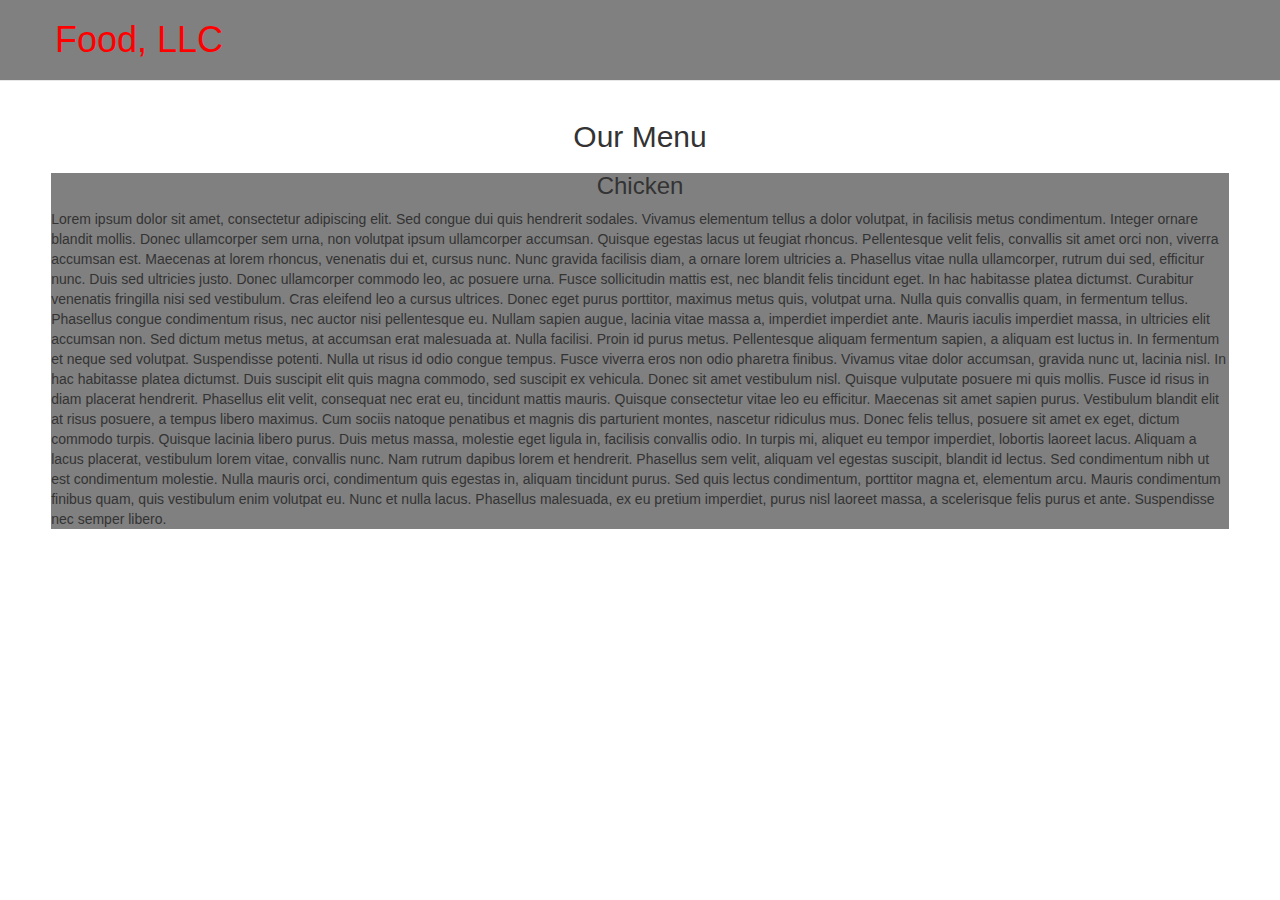
==== Mod3_solution/index.html @ bcefe3e1 "Mod3" ====
<!doctype html>
<html lang="en">
  <head>
    <meta charset="utf-8">
    <meta http-equiv="X-UA-Compatible" content="IE=edge">
    <meta name="viewport" content="width=device-width, initial-scale=1">
    <title>Food, LLC</title>
    <link rel="stylesheet" href="css/bootstrap.min.css">
    <link rel="stylesheet" href="css/styles.css">
    <link href='https://fonts.googleapis.com/css?family=Oxygen:400,300,700' rel='stylesheet' type='text/css'>
  </head>
<body>
  <header>
    <nav id="header-nav" class="navbar navbar-default navbar-fixed-top">
      <div class="container">
        <div class="navbar-header">
          <div class="navbar-brand">
            <a href="index.html"><h1>Food, LLC</h1>
            </a>
          </div>
          <button type="button" class="navbar-toggle collapsed" data-toggle="collapse" data-target="#collapsable-nav" aria-expanded="false">
            <span class="sr-only">Toggle navigation</span>
            <span class="icon-bar"></span>
            <span class="icon-bar"></span>
            <span class="icon-bar"></span>
          </button>
        </div>
        <div id="collapsable-nav" class="collapse navbar-collapse">
           <ul id="nav-list" class="nav navbar-nav navbar-right visible-xs">
            <li>
              <a href="menu-categories.html">
                <span class="visible-xs"> Chicken</span>
              </a>  
            </li>
            <li>
              <a href="#">
                <span class="visible-xs"> Beef</span>
              </a>
            </li>
            <li>
              <a href="#">
                <span class="visible-xs"> Sushi</span>
              </a>
            </li>
          </ul><!-- #nav-list -->
        </div><!-- .collapse .navbar-collapse -->
      </div><!-- .container -->
    </nav><!-- #header-nav -->
  </header>

  <!-- End of Header -->
  <div id="body">
    <h2 class="text-center">Our Menu</h2>
      <div id="backround">
        <h3 class="text-center">Chicken</h3>
        <p>
          Lorem ipsum dolor sit amet, consectetur adipiscing elit. Sed congue dui quis hendrerit sodales. Vivamus elementum tellus a dolor volutpat, in facilisis metus condimentum. Integer ornare blandit mollis. Donec ullamcorper sem urna, non volutpat ipsum ullamcorper accumsan. Quisque egestas lacus ut feugiat rhoncus. Pellentesque velit felis, convallis sit amet orci non, viverra accumsan est. Maecenas at lorem rhoncus, venenatis dui et, cursus nunc.

          Nunc gravida facilisis diam, a ornare lorem ultricies a. Phasellus vitae nulla ullamcorper, rutrum dui sed, efficitur nunc. Duis sed ultricies justo. Donec ullamcorper commodo leo, ac posuere urna. Fusce sollicitudin mattis est, nec blandit felis tincidunt eget. In hac habitasse platea dictumst. Curabitur venenatis fringilla nisi sed vestibulum. Cras eleifend leo a cursus ultrices. Donec eget purus porttitor, maximus metus quis, volutpat urna. Nulla quis convallis quam, in fermentum tellus. Phasellus congue condimentum risus, nec auctor nisi pellentesque eu. Nullam sapien augue, lacinia vitae massa a, imperdiet imperdiet ante. Mauris iaculis imperdiet massa, in ultricies elit accumsan non. Sed dictum metus metus, at accumsan erat malesuada at. Nulla facilisi. Proin id purus metus.

          Pellentesque aliquam fermentum sapien, a aliquam est luctus in. In fermentum et neque sed volutpat. Suspendisse potenti. Nulla ut risus id odio congue tempus. Fusce viverra eros non odio pharetra finibus. Vivamus vitae dolor accumsan, gravida nunc ut, lacinia nisl. In hac habitasse platea dictumst. Duis suscipit elit quis magna commodo, sed suscipit ex vehicula.

          Donec sit amet vestibulum nisl. Quisque vulputate posuere mi quis mollis. Fusce id risus in diam placerat hendrerit. Phasellus elit velit, consequat nec erat eu, tincidunt mattis mauris. Quisque consectetur vitae leo eu efficitur. Maecenas sit amet sapien purus. Vestibulum blandit elit at risus posuere, a tempus libero maximus. Cum sociis natoque penatibus et magnis dis parturient montes, nascetur ridiculus mus. Donec felis tellus, posuere sit amet ex eget, dictum commodo turpis. Quisque lacinia libero purus. Duis metus massa, molestie eget ligula in, facilisis convallis odio.

          In turpis mi, aliquet eu tempor imperdiet, lobortis laoreet lacus. Aliquam a lacus placerat, vestibulum lorem vitae, convallis nunc. Nam rutrum dapibus lorem et hendrerit. Phasellus sem velit, aliquam vel egestas suscipit, blandit id lectus. Sed condimentum nibh ut est condimentum molestie. Nulla mauris orci, condimentum quis egestas in, aliquam tincidunt purus. Sed quis lectus condimentum, porttitor magna et, elementum arcu. Mauris condimentum finibus quam, quis vestibulum enim volutpat eu. Nunc et nulla lacus. Phasellus malesuada, ex eu pretium imperdiet, purus nisl laoreet massa, a scelerisque felis purus et ante. Suspendisse nec semper libero.
        </p>
      </div>
  </div> 
  <!-- jQuery (Bootstrap JS plugins depend on it) -->
  <script src="js/jquery-2.1.4.min.js"></script>
  <script src="js/bootstrap.min.js"></script>
  <script src="js/script.js"></script>
</body>
</html>
---- Mod3_solution/css/styles.css ----
.navbar-brand{
  padding: 0px;
  height: 80px;
}
#body {
  margin-top: 120px;
  margin-left: 4%;
  margin-right: 4%;
  margin-bottom: 4%;
}
#backround {
  background-color: grey;
}
.navbar-brand h1 {
  color: red;
}
#header-nav {
  background-color: grey;
}



/********** Large devices only  Desktop and above**********/

@media (min-width: 1200px) {
}

/********** Medium devices only Desktop**********/

@media (min-width: 992px) and (max-width: 1199px) {
  /* Header */
  /* End Header */
}


/********** Small devices only Tablet**********/

@media (min-width: 768px) and (max-width: 991px) {

}


/********** Extra small devices only Mobile**********/

@media (max-width: 767px) {
  /* Header */
  .navbar-brand {
    padding-top: 10px;
    height: 80px;
  }
  .navbar-brand h1 {
    /* Restaurant name */
    padding: 0px;
    font-size: 6vw;
    /* 1vw = 1% of viewport width */
  }
  .navbar-brand a:hover,
  .navbar-brand a:focus {
    text-decoration: none;
  }
  #nav-list {
    margin-top: 10px;
  }
  #nav-list a {
    color: black;
    text-align: center;
  }
  #nav-list a:hover {
    background: red;
  }
  #nav-list a span {
    font-size: 1.8em;
  }
  #nav-list a {
    background-color: white;
  }
  #collapsable-nav a {
    /* Collapsed nav menu text */
    font-size: 1.2em;
  }
  #collapsable-nav a span {
    /* Collapsed nav menu glyph */
    font-size: 1em;
    margin-right: 5px;
  }
  .navbar-header button.navbar-toggle,
  .navbar-header .icon-bar {
    border: 1px solid red;
  }
  .navbar-header button.navbar-toggle {
    clear: both;
    margin-top: -30px;
  }
  #xs-deliver {
    margin-top: 5px;
    font-size: .7em;
    letter-spacing: .1em;
    text-transform: uppercase;
  }
  #body {
  margin-top: 120px;
  /* End Header */
}
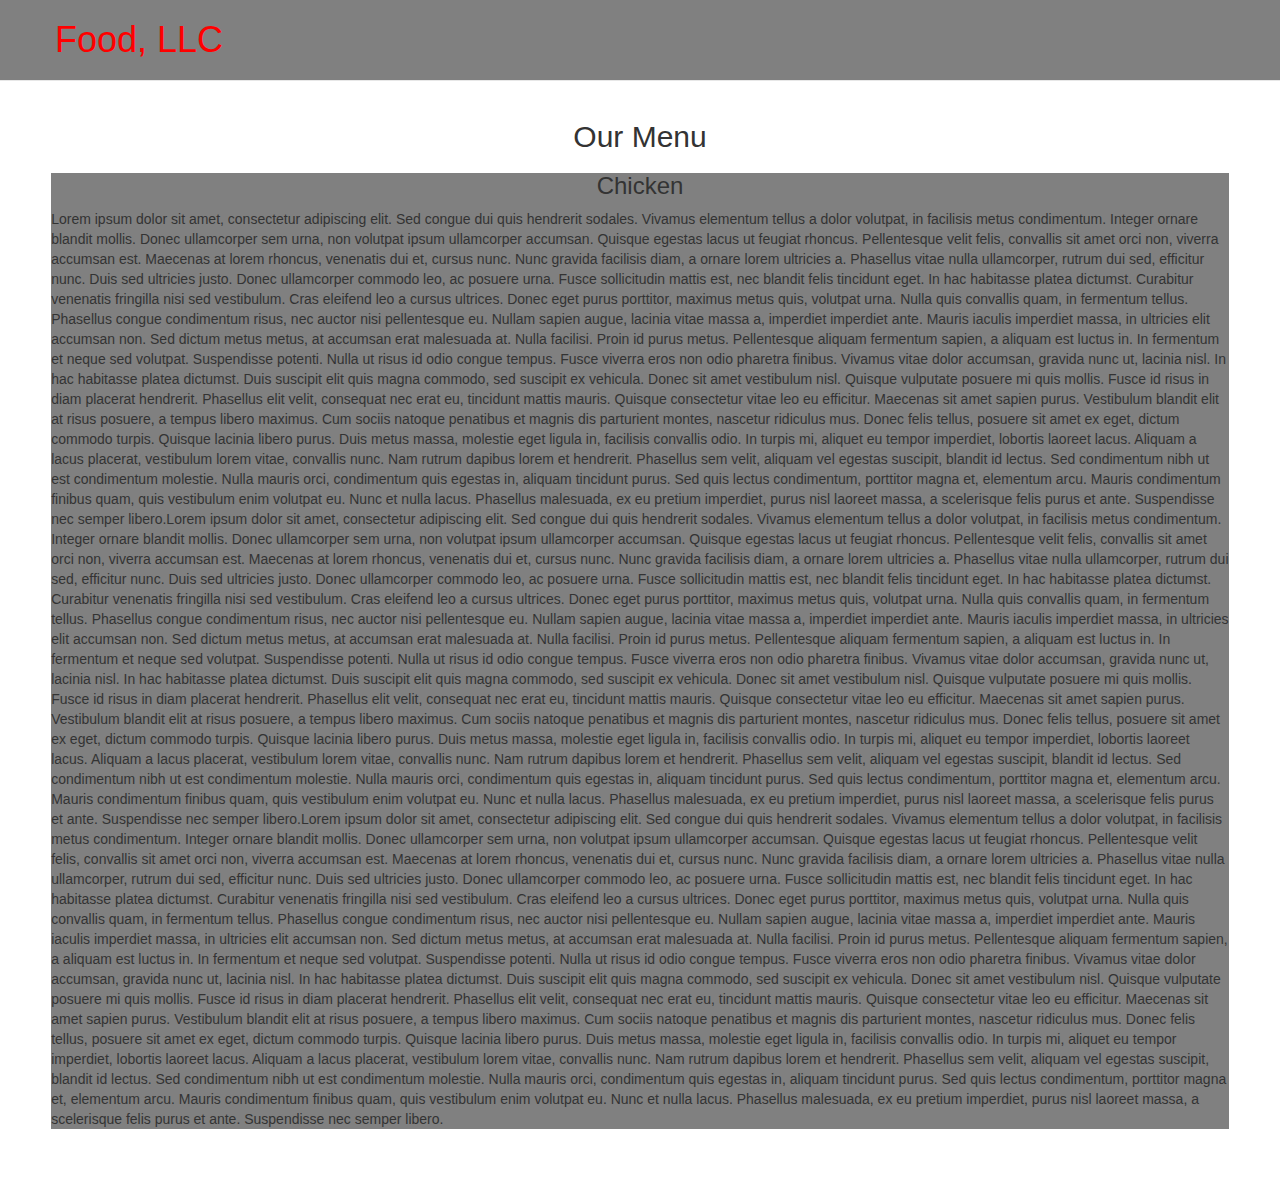
==== commit d8d9cf93: "DummyAdded" ====
--- a/Mod3_solution/index.html
+++ b/Mod3_solution/index.html
@@ -62,6 +62,22 @@
 
           Donec sit amet vestibulum nisl. Quisque vulputate posuere mi quis mollis. Fusce id risus in diam placerat hendrerit. Phasellus elit velit, consequat nec erat eu, tincidunt mattis mauris. Quisque consectetur vitae leo eu efficitur. Maecenas sit amet sapien purus. Vestibulum blandit elit at risus posuere, a tempus libero maximus. Cum sociis natoque penatibus et magnis dis parturient montes, nascetur ridiculus mus. Donec felis tellus, posuere sit amet ex eget, dictum commodo turpis. Quisque lacinia libero purus. Duis metus massa, molestie eget ligula in, facilisis convallis odio.
 
+          In turpis mi, aliquet eu tempor imperdiet, lobortis laoreet lacus. Aliquam a lacus placerat, vestibulum lorem vitae, convallis nunc. Nam rutrum dapibus lorem et hendrerit. Phasellus sem velit, aliquam vel egestas suscipit, blandit id lectus. Sed condimentum nibh ut est condimentum molestie. Nulla mauris orci, condimentum quis egestas in, aliquam tincidunt purus. Sed quis lectus condimentum, porttitor magna et, elementum arcu. Mauris condimentum finibus quam, quis vestibulum enim volutpat eu. Nunc et nulla lacus. Phasellus malesuada, ex eu pretium imperdiet, purus nisl laoreet massa, a scelerisque felis purus et ante. Suspendisse nec semper libero.Lorem ipsum dolor sit amet, consectetur adipiscing elit. Sed congue dui quis hendrerit sodales. Vivamus elementum tellus a dolor volutpat, in facilisis metus condimentum. Integer ornare blandit mollis. Donec ullamcorper sem urna, non volutpat ipsum ullamcorper accumsan. Quisque egestas lacus ut feugiat rhoncus. Pellentesque velit felis, convallis sit amet orci non, viverra accumsan est. Maecenas at lorem rhoncus, venenatis dui et, cursus nunc.
+
+          Nunc gravida facilisis diam, a ornare lorem ultricies a. Phasellus vitae nulla ullamcorper, rutrum dui sed, efficitur nunc. Duis sed ultricies justo. Donec ullamcorper commodo leo, ac posuere urna. Fusce sollicitudin mattis est, nec blandit felis tincidunt eget. In hac habitasse platea dictumst. Curabitur venenatis fringilla nisi sed vestibulum. Cras eleifend leo a cursus ultrices. Donec eget purus porttitor, maximus metus quis, volutpat urna. Nulla quis convallis quam, in fermentum tellus. Phasellus congue condimentum risus, nec auctor nisi pellentesque eu. Nullam sapien augue, lacinia vitae massa a, imperdiet imperdiet ante. Mauris iaculis imperdiet massa, in ultricies elit accumsan non. Sed dictum metus metus, at accumsan erat malesuada at. Nulla facilisi. Proin id purus metus.
+
+          Pellentesque aliquam fermentum sapien, a aliquam est luctus in. In fermentum et neque sed volutpat. Suspendisse potenti. Nulla ut risus id odio congue tempus. Fusce viverra eros non odio pharetra finibus. Vivamus vitae dolor accumsan, gravida nunc ut, lacinia nisl. In hac habitasse platea dictumst. Duis suscipit elit quis magna commodo, sed suscipit ex vehicula.
+
+          Donec sit amet vestibulum nisl. Quisque vulputate posuere mi quis mollis. Fusce id risus in diam placerat hendrerit. Phasellus elit velit, consequat nec erat eu, tincidunt mattis mauris. Quisque consectetur vitae leo eu efficitur. Maecenas sit amet sapien purus. Vestibulum blandit elit at risus posuere, a tempus libero maximus. Cum sociis natoque penatibus et magnis dis parturient montes, nascetur ridiculus mus. Donec felis tellus, posuere sit amet ex eget, dictum commodo turpis. Quisque lacinia libero purus. Duis metus massa, molestie eget ligula in, facilisis convallis odio.
+
+          In turpis mi, aliquet eu tempor imperdiet, lobortis laoreet lacus. Aliquam a lacus placerat, vestibulum lorem vitae, convallis nunc. Nam rutrum dapibus lorem et hendrerit. Phasellus sem velit, aliquam vel egestas suscipit, blandit id lectus. Sed condimentum nibh ut est condimentum molestie. Nulla mauris orci, condimentum quis egestas in, aliquam tincidunt purus. Sed quis lectus condimentum, porttitor magna et, elementum arcu. Mauris condimentum finibus quam, quis vestibulum enim volutpat eu. Nunc et nulla lacus. Phasellus malesuada, ex eu pretium imperdiet, purus nisl laoreet massa, a scelerisque felis purus et ante. Suspendisse nec semper libero.Lorem ipsum dolor sit amet, consectetur adipiscing elit. Sed congue dui quis hendrerit sodales. Vivamus elementum tellus a dolor volutpat, in facilisis metus condimentum. Integer ornare blandit mollis. Donec ullamcorper sem urna, non volutpat ipsum ullamcorper accumsan. Quisque egestas lacus ut feugiat rhoncus. Pellentesque velit felis, convallis sit amet orci non, viverra accumsan est. Maecenas at lorem rhoncus, venenatis dui et, cursus nunc.
+
+          Nunc gravida facilisis diam, a ornare lorem ultricies a. Phasellus vitae nulla ullamcorper, rutrum dui sed, efficitur nunc. Duis sed ultricies justo. Donec ullamcorper commodo leo, ac posuere urna. Fusce sollicitudin mattis est, nec blandit felis tincidunt eget. In hac habitasse platea dictumst. Curabitur venenatis fringilla nisi sed vestibulum. Cras eleifend leo a cursus ultrices. Donec eget purus porttitor, maximus metus quis, volutpat urna. Nulla quis convallis quam, in fermentum tellus. Phasellus congue condimentum risus, nec auctor nisi pellentesque eu. Nullam sapien augue, lacinia vitae massa a, imperdiet imperdiet ante. Mauris iaculis imperdiet massa, in ultricies elit accumsan non. Sed dictum metus metus, at accumsan erat malesuada at. Nulla facilisi. Proin id purus metus.
+
+          Pellentesque aliquam fermentum sapien, a aliquam est luctus in. In fermentum et neque sed volutpat. Suspendisse potenti. Nulla ut risus id odio congue tempus. Fusce viverra eros non odio pharetra finibus. Vivamus vitae dolor accumsan, gravida nunc ut, lacinia nisl. In hac habitasse platea dictumst. Duis suscipit elit quis magna commodo, sed suscipit ex vehicula.
+
+          Donec sit amet vestibulum nisl. Quisque vulputate posuere mi quis mollis. Fusce id risus in diam placerat hendrerit. Phasellus elit velit, consequat nec erat eu, tincidunt mattis mauris. Quisque consectetur vitae leo eu efficitur. Maecenas sit amet sapien purus. Vestibulum blandit elit at risus posuere, a tempus libero maximus. Cum sociis natoque penatibus et magnis dis parturient montes, nascetur ridiculus mus. Donec felis tellus, posuere sit amet ex eget, dictum commodo turpis. Quisque lacinia libero purus. Duis metus massa, molestie eget ligula in, facilisis convallis odio.
+
           In turpis mi, aliquet eu tempor imperdiet, lobortis laoreet lacus. Aliquam a lacus placerat, vestibulum lorem vitae, convallis nunc. Nam rutrum dapibus lorem et hendrerit. Phasellus sem velit, aliquam vel egestas suscipit, blandit id lectus. Sed condimentum nibh ut est condimentum molestie. Nulla mauris orci, condimentum quis egestas in, aliquam tincidunt purus. Sed quis lectus condimentum, porttitor magna et, elementum arcu. Mauris condimentum finibus quam, quis vestibulum enim volutpat eu. Nunc et nulla lacus. Phasellus malesuada, ex eu pretium imperdiet, purus nisl laoreet massa, a scelerisque felis purus et ante. Suspendisse nec semper libero.
         </p>
       </div>
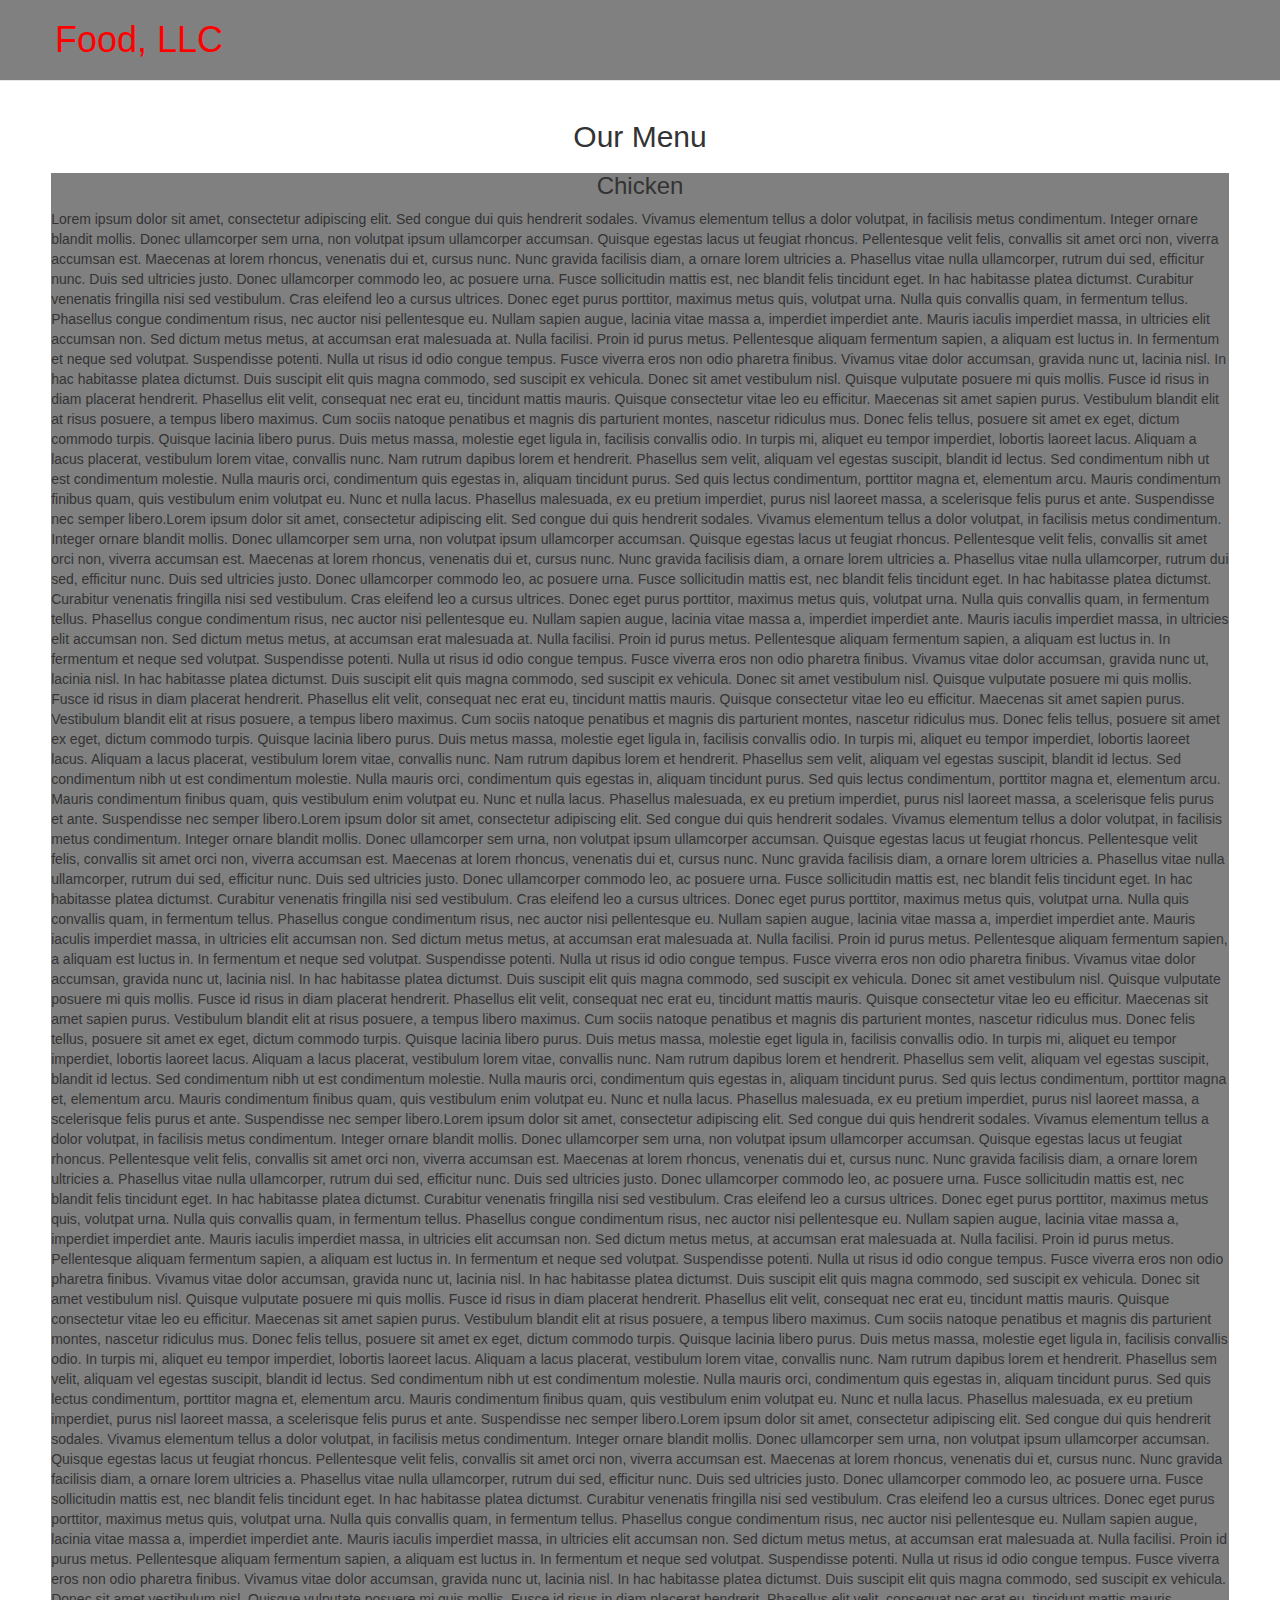
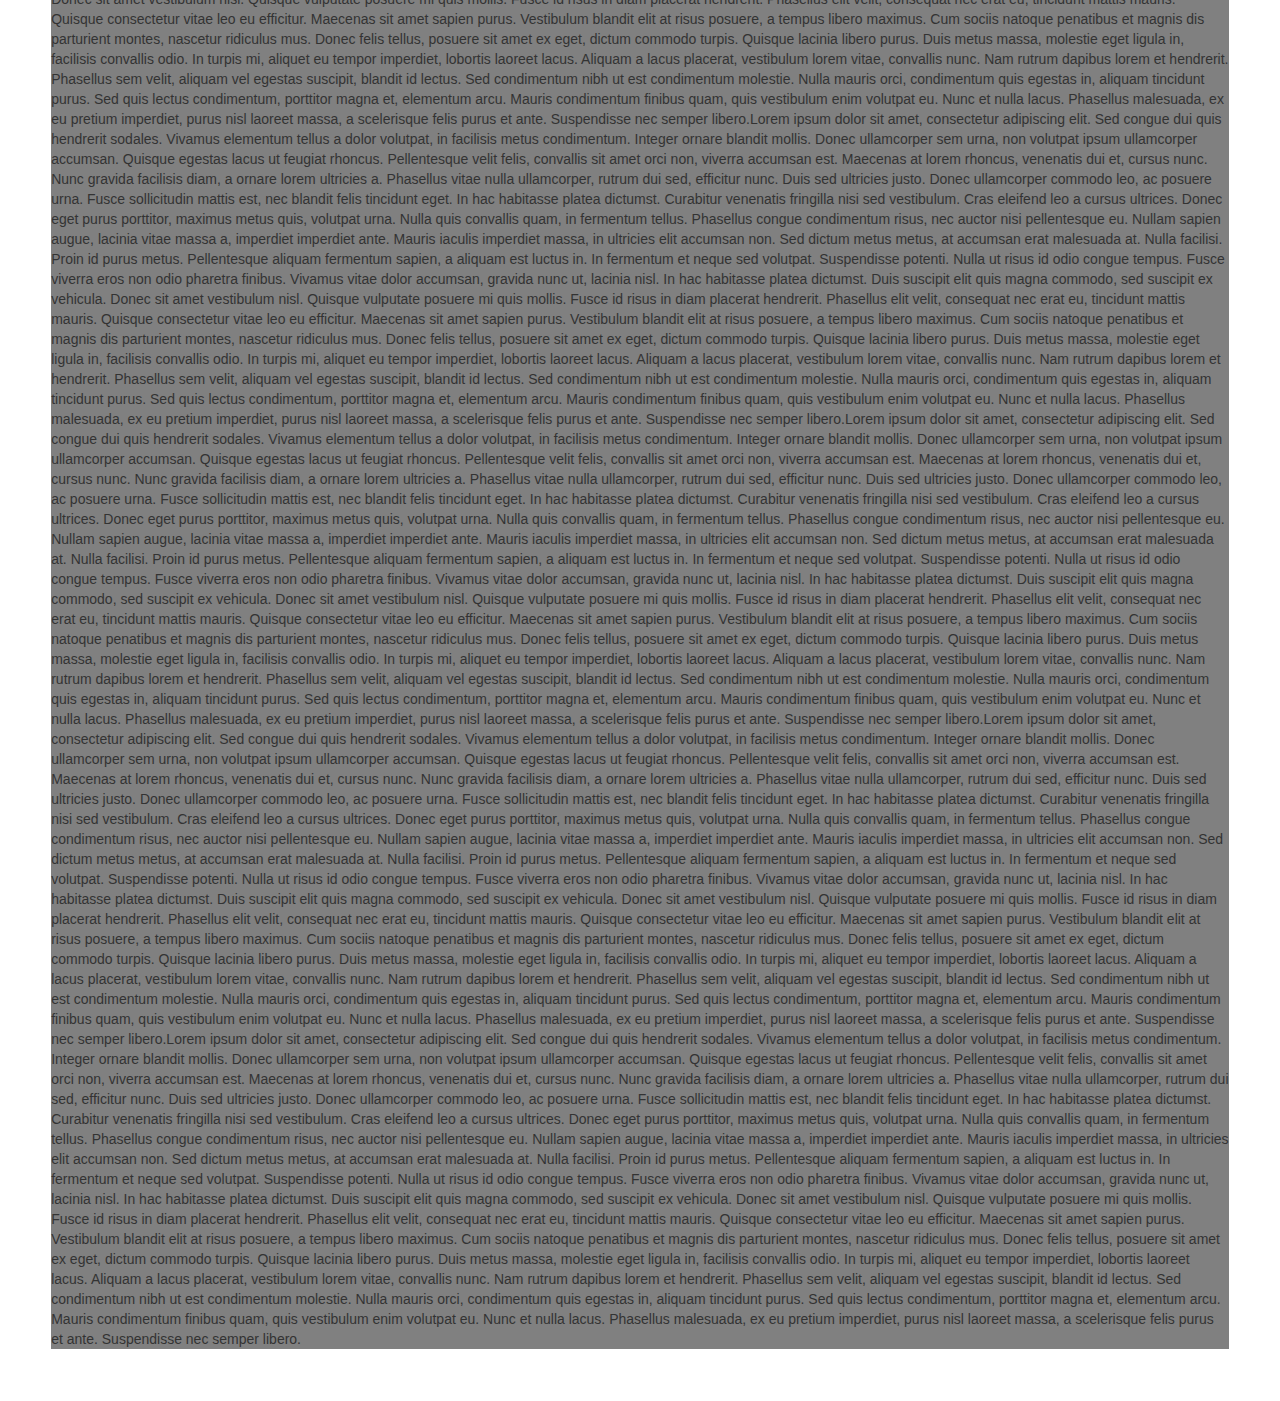
==== commit 2d7eb63b: "DummyAddedAgain" ====
--- a/Mod3_solution/index.html
+++ b/Mod3_solution/index.html
@@ -78,6 +78,54 @@
 
           Donec sit amet vestibulum nisl. Quisque vulputate posuere mi quis mollis. Fusce id risus in diam placerat hendrerit. Phasellus elit velit, consequat nec erat eu, tincidunt mattis mauris. Quisque consectetur vitae leo eu efficitur. Maecenas sit amet sapien purus. Vestibulum blandit elit at risus posuere, a tempus libero maximus. Cum sociis natoque penatibus et magnis dis parturient montes, nascetur ridiculus mus. Donec felis tellus, posuere sit amet ex eget, dictum commodo turpis. Quisque lacinia libero purus. Duis metus massa, molestie eget ligula in, facilisis convallis odio.
 
+          In turpis mi, aliquet eu tempor imperdiet, lobortis laoreet lacus. Aliquam a lacus placerat, vestibulum lorem vitae, convallis nunc. Nam rutrum dapibus lorem et hendrerit. Phasellus sem velit, aliquam vel egestas suscipit, blandit id lectus. Sed condimentum nibh ut est condimentum molestie. Nulla mauris orci, condimentum quis egestas in, aliquam tincidunt purus. Sed quis lectus condimentum, porttitor magna et, elementum arcu. Mauris condimentum finibus quam, quis vestibulum enim volutpat eu. Nunc et nulla lacus. Phasellus malesuada, ex eu pretium imperdiet, purus nisl laoreet massa, a scelerisque felis purus et ante. Suspendisse nec semper libero.Lorem ipsum dolor sit amet, consectetur adipiscing elit. Sed congue dui quis hendrerit sodales. Vivamus elementum tellus a dolor volutpat, in facilisis metus condimentum. Integer ornare blandit mollis. Donec ullamcorper sem urna, non volutpat ipsum ullamcorper accumsan. Quisque egestas lacus ut feugiat rhoncus. Pellentesque velit felis, convallis sit amet orci non, viverra accumsan est. Maecenas at lorem rhoncus, venenatis dui et, cursus nunc.
+
+          Nunc gravida facilisis diam, a ornare lorem ultricies a. Phasellus vitae nulla ullamcorper, rutrum dui sed, efficitur nunc. Duis sed ultricies justo. Donec ullamcorper commodo leo, ac posuere urna. Fusce sollicitudin mattis est, nec blandit felis tincidunt eget. In hac habitasse platea dictumst. Curabitur venenatis fringilla nisi sed vestibulum. Cras eleifend leo a cursus ultrices. Donec eget purus porttitor, maximus metus quis, volutpat urna. Nulla quis convallis quam, in fermentum tellus. Phasellus congue condimentum risus, nec auctor nisi pellentesque eu. Nullam sapien augue, lacinia vitae massa a, imperdiet imperdiet ante. Mauris iaculis imperdiet massa, in ultricies elit accumsan non. Sed dictum metus metus, at accumsan erat malesuada at. Nulla facilisi. Proin id purus metus.
+
+          Pellentesque aliquam fermentum sapien, a aliquam est luctus in. In fermentum et neque sed volutpat. Suspendisse potenti. Nulla ut risus id odio congue tempus. Fusce viverra eros non odio pharetra finibus. Vivamus vitae dolor accumsan, gravida nunc ut, lacinia nisl. In hac habitasse platea dictumst. Duis suscipit elit quis magna commodo, sed suscipit ex vehicula.
+
+          Donec sit amet vestibulum nisl. Quisque vulputate posuere mi quis mollis. Fusce id risus in diam placerat hendrerit. Phasellus elit velit, consequat nec erat eu, tincidunt mattis mauris. Quisque consectetur vitae leo eu efficitur. Maecenas sit amet sapien purus. Vestibulum blandit elit at risus posuere, a tempus libero maximus. Cum sociis natoque penatibus et magnis dis parturient montes, nascetur ridiculus mus. Donec felis tellus, posuere sit amet ex eget, dictum commodo turpis. Quisque lacinia libero purus. Duis metus massa, molestie eget ligula in, facilisis convallis odio.
+
+          In turpis mi, aliquet eu tempor imperdiet, lobortis laoreet lacus. Aliquam a lacus placerat, vestibulum lorem vitae, convallis nunc. Nam rutrum dapibus lorem et hendrerit. Phasellus sem velit, aliquam vel egestas suscipit, blandit id lectus. Sed condimentum nibh ut est condimentum molestie. Nulla mauris orci, condimentum quis egestas in, aliquam tincidunt purus. Sed quis lectus condimentum, porttitor magna et, elementum arcu. Mauris condimentum finibus quam, quis vestibulum enim volutpat eu. Nunc et nulla lacus. Phasellus malesuada, ex eu pretium imperdiet, purus nisl laoreet massa, a scelerisque felis purus et ante. Suspendisse nec semper libero.Lorem ipsum dolor sit amet, consectetur adipiscing elit. Sed congue dui quis hendrerit sodales. Vivamus elementum tellus a dolor volutpat, in facilisis metus condimentum. Integer ornare blandit mollis. Donec ullamcorper sem urna, non volutpat ipsum ullamcorper accumsan. Quisque egestas lacus ut feugiat rhoncus. Pellentesque velit felis, convallis sit amet orci non, viverra accumsan est. Maecenas at lorem rhoncus, venenatis dui et, cursus nunc.
+
+          Nunc gravida facilisis diam, a ornare lorem ultricies a. Phasellus vitae nulla ullamcorper, rutrum dui sed, efficitur nunc. Duis sed ultricies justo. Donec ullamcorper commodo leo, ac posuere urna. Fusce sollicitudin mattis est, nec blandit felis tincidunt eget. In hac habitasse platea dictumst. Curabitur venenatis fringilla nisi sed vestibulum. Cras eleifend leo a cursus ultrices. Donec eget purus porttitor, maximus metus quis, volutpat urna. Nulla quis convallis quam, in fermentum tellus. Phasellus congue condimentum risus, nec auctor nisi pellentesque eu. Nullam sapien augue, lacinia vitae massa a, imperdiet imperdiet ante. Mauris iaculis imperdiet massa, in ultricies elit accumsan non. Sed dictum metus metus, at accumsan erat malesuada at. Nulla facilisi. Proin id purus metus.
+
+          Pellentesque aliquam fermentum sapien, a aliquam est luctus in. In fermentum et neque sed volutpat. Suspendisse potenti. Nulla ut risus id odio congue tempus. Fusce viverra eros non odio pharetra finibus. Vivamus vitae dolor accumsan, gravida nunc ut, lacinia nisl. In hac habitasse platea dictumst. Duis suscipit elit quis magna commodo, sed suscipit ex vehicula.
+
+          Donec sit amet vestibulum nisl. Quisque vulputate posuere mi quis mollis. Fusce id risus in diam placerat hendrerit. Phasellus elit velit, consequat nec erat eu, tincidunt mattis mauris. Quisque consectetur vitae leo eu efficitur. Maecenas sit amet sapien purus. Vestibulum blandit elit at risus posuere, a tempus libero maximus. Cum sociis natoque penatibus et magnis dis parturient montes, nascetur ridiculus mus. Donec felis tellus, posuere sit amet ex eget, dictum commodo turpis. Quisque lacinia libero purus. Duis metus massa, molestie eget ligula in, facilisis convallis odio.
+
+          In turpis mi, aliquet eu tempor imperdiet, lobortis laoreet lacus. Aliquam a lacus placerat, vestibulum lorem vitae, convallis nunc. Nam rutrum dapibus lorem et hendrerit. Phasellus sem velit, aliquam vel egestas suscipit, blandit id lectus. Sed condimentum nibh ut est condimentum molestie. Nulla mauris orci, condimentum quis egestas in, aliquam tincidunt purus. Sed quis lectus condimentum, porttitor magna et, elementum arcu. Mauris condimentum finibus quam, quis vestibulum enim volutpat eu. Nunc et nulla lacus. Phasellus malesuada, ex eu pretium imperdiet, purus nisl laoreet massa, a scelerisque felis purus et ante. Suspendisse nec semper libero.Lorem ipsum dolor sit amet, consectetur adipiscing elit. Sed congue dui quis hendrerit sodales. Vivamus elementum tellus a dolor volutpat, in facilisis metus condimentum. Integer ornare blandit mollis. Donec ullamcorper sem urna, non volutpat ipsum ullamcorper accumsan. Quisque egestas lacus ut feugiat rhoncus. Pellentesque velit felis, convallis sit amet orci non, viverra accumsan est. Maecenas at lorem rhoncus, venenatis dui et, cursus nunc.
+
+          Nunc gravida facilisis diam, a ornare lorem ultricies a. Phasellus vitae nulla ullamcorper, rutrum dui sed, efficitur nunc. Duis sed ultricies justo. Donec ullamcorper commodo leo, ac posuere urna. Fusce sollicitudin mattis est, nec blandit felis tincidunt eget. In hac habitasse platea dictumst. Curabitur venenatis fringilla nisi sed vestibulum. Cras eleifend leo a cursus ultrices. Donec eget purus porttitor, maximus metus quis, volutpat urna. Nulla quis convallis quam, in fermentum tellus. Phasellus congue condimentum risus, nec auctor nisi pellentesque eu. Nullam sapien augue, lacinia vitae massa a, imperdiet imperdiet ante. Mauris iaculis imperdiet massa, in ultricies elit accumsan non. Sed dictum metus metus, at accumsan erat malesuada at. Nulla facilisi. Proin id purus metus.
+
+          Pellentesque aliquam fermentum sapien, a aliquam est luctus in. In fermentum et neque sed volutpat. Suspendisse potenti. Nulla ut risus id odio congue tempus. Fusce viverra eros non odio pharetra finibus. Vivamus vitae dolor accumsan, gravida nunc ut, lacinia nisl. In hac habitasse platea dictumst. Duis suscipit elit quis magna commodo, sed suscipit ex vehicula.
+
+          Donec sit amet vestibulum nisl. Quisque vulputate posuere mi quis mollis. Fusce id risus in diam placerat hendrerit. Phasellus elit velit, consequat nec erat eu, tincidunt mattis mauris. Quisque consectetur vitae leo eu efficitur. Maecenas sit amet sapien purus. Vestibulum blandit elit at risus posuere, a tempus libero maximus. Cum sociis natoque penatibus et magnis dis parturient montes, nascetur ridiculus mus. Donec felis tellus, posuere sit amet ex eget, dictum commodo turpis. Quisque lacinia libero purus. Duis metus massa, molestie eget ligula in, facilisis convallis odio.
+
+          In turpis mi, aliquet eu tempor imperdiet, lobortis laoreet lacus. Aliquam a lacus placerat, vestibulum lorem vitae, convallis nunc. Nam rutrum dapibus lorem et hendrerit. Phasellus sem velit, aliquam vel egestas suscipit, blandit id lectus. Sed condimentum nibh ut est condimentum molestie. Nulla mauris orci, condimentum quis egestas in, aliquam tincidunt purus. Sed quis lectus condimentum, porttitor magna et, elementum arcu. Mauris condimentum finibus quam, quis vestibulum enim volutpat eu. Nunc et nulla lacus. Phasellus malesuada, ex eu pretium imperdiet, purus nisl laoreet massa, a scelerisque felis purus et ante. Suspendisse nec semper libero.Lorem ipsum dolor sit amet, consectetur adipiscing elit. Sed congue dui quis hendrerit sodales. Vivamus elementum tellus a dolor volutpat, in facilisis metus condimentum. Integer ornare blandit mollis. Donec ullamcorper sem urna, non volutpat ipsum ullamcorper accumsan. Quisque egestas lacus ut feugiat rhoncus. Pellentesque velit felis, convallis sit amet orci non, viverra accumsan est. Maecenas at lorem rhoncus, venenatis dui et, cursus nunc.
+
+          Nunc gravida facilisis diam, a ornare lorem ultricies a. Phasellus vitae nulla ullamcorper, rutrum dui sed, efficitur nunc. Duis sed ultricies justo. Donec ullamcorper commodo leo, ac posuere urna. Fusce sollicitudin mattis est, nec blandit felis tincidunt eget. In hac habitasse platea dictumst. Curabitur venenatis fringilla nisi sed vestibulum. Cras eleifend leo a cursus ultrices. Donec eget purus porttitor, maximus metus quis, volutpat urna. Nulla quis convallis quam, in fermentum tellus. Phasellus congue condimentum risus, nec auctor nisi pellentesque eu. Nullam sapien augue, lacinia vitae massa a, imperdiet imperdiet ante. Mauris iaculis imperdiet massa, in ultricies elit accumsan non. Sed dictum metus metus, at accumsan erat malesuada at. Nulla facilisi. Proin id purus metus.
+
+          Pellentesque aliquam fermentum sapien, a aliquam est luctus in. In fermentum et neque sed volutpat. Suspendisse potenti. Nulla ut risus id odio congue tempus. Fusce viverra eros non odio pharetra finibus. Vivamus vitae dolor accumsan, gravida nunc ut, lacinia nisl. In hac habitasse platea dictumst. Duis suscipit elit quis magna commodo, sed suscipit ex vehicula.
+
+          Donec sit amet vestibulum nisl. Quisque vulputate posuere mi quis mollis. Fusce id risus in diam placerat hendrerit. Phasellus elit velit, consequat nec erat eu, tincidunt mattis mauris. Quisque consectetur vitae leo eu efficitur. Maecenas sit amet sapien purus. Vestibulum blandit elit at risus posuere, a tempus libero maximus. Cum sociis natoque penatibus et magnis dis parturient montes, nascetur ridiculus mus. Donec felis tellus, posuere sit amet ex eget, dictum commodo turpis. Quisque lacinia libero purus. Duis metus massa, molestie eget ligula in, facilisis convallis odio.
+
+          In turpis mi, aliquet eu tempor imperdiet, lobortis laoreet lacus. Aliquam a lacus placerat, vestibulum lorem vitae, convallis nunc. Nam rutrum dapibus lorem et hendrerit. Phasellus sem velit, aliquam vel egestas suscipit, blandit id lectus. Sed condimentum nibh ut est condimentum molestie. Nulla mauris orci, condimentum quis egestas in, aliquam tincidunt purus. Sed quis lectus condimentum, porttitor magna et, elementum arcu. Mauris condimentum finibus quam, quis vestibulum enim volutpat eu. Nunc et nulla lacus. Phasellus malesuada, ex eu pretium imperdiet, purus nisl laoreet massa, a scelerisque felis purus et ante. Suspendisse nec semper libero.Lorem ipsum dolor sit amet, consectetur adipiscing elit. Sed congue dui quis hendrerit sodales. Vivamus elementum tellus a dolor volutpat, in facilisis metus condimentum. Integer ornare blandit mollis. Donec ullamcorper sem urna, non volutpat ipsum ullamcorper accumsan. Quisque egestas lacus ut feugiat rhoncus. Pellentesque velit felis, convallis sit amet orci non, viverra accumsan est. Maecenas at lorem rhoncus, venenatis dui et, cursus nunc.
+
+          Nunc gravida facilisis diam, a ornare lorem ultricies a. Phasellus vitae nulla ullamcorper, rutrum dui sed, efficitur nunc. Duis sed ultricies justo. Donec ullamcorper commodo leo, ac posuere urna. Fusce sollicitudin mattis est, nec blandit felis tincidunt eget. In hac habitasse platea dictumst. Curabitur venenatis fringilla nisi sed vestibulum. Cras eleifend leo a cursus ultrices. Donec eget purus porttitor, maximus metus quis, volutpat urna. Nulla quis convallis quam, in fermentum tellus. Phasellus congue condimentum risus, nec auctor nisi pellentesque eu. Nullam sapien augue, lacinia vitae massa a, imperdiet imperdiet ante. Mauris iaculis imperdiet massa, in ultricies elit accumsan non. Sed dictum metus metus, at accumsan erat malesuada at. Nulla facilisi. Proin id purus metus.
+
+          Pellentesque aliquam fermentum sapien, a aliquam est luctus in. In fermentum et neque sed volutpat. Suspendisse potenti. Nulla ut risus id odio congue tempus. Fusce viverra eros non odio pharetra finibus. Vivamus vitae dolor accumsan, gravida nunc ut, lacinia nisl. In hac habitasse platea dictumst. Duis suscipit elit quis magna commodo, sed suscipit ex vehicula.
+
+          Donec sit amet vestibulum nisl. Quisque vulputate posuere mi quis mollis. Fusce id risus in diam placerat hendrerit. Phasellus elit velit, consequat nec erat eu, tincidunt mattis mauris. Quisque consectetur vitae leo eu efficitur. Maecenas sit amet sapien purus. Vestibulum blandit elit at risus posuere, a tempus libero maximus. Cum sociis natoque penatibus et magnis dis parturient montes, nascetur ridiculus mus. Donec felis tellus, posuere sit amet ex eget, dictum commodo turpis. Quisque lacinia libero purus. Duis metus massa, molestie eget ligula in, facilisis convallis odio.
+
+          In turpis mi, aliquet eu tempor imperdiet, lobortis laoreet lacus. Aliquam a lacus placerat, vestibulum lorem vitae, convallis nunc. Nam rutrum dapibus lorem et hendrerit. Phasellus sem velit, aliquam vel egestas suscipit, blandit id lectus. Sed condimentum nibh ut est condimentum molestie. Nulla mauris orci, condimentum quis egestas in, aliquam tincidunt purus. Sed quis lectus condimentum, porttitor magna et, elementum arcu. Mauris condimentum finibus quam, quis vestibulum enim volutpat eu. Nunc et nulla lacus. Phasellus malesuada, ex eu pretium imperdiet, purus nisl laoreet massa, a scelerisque felis purus et ante. Suspendisse nec semper libero.Lorem ipsum dolor sit amet, consectetur adipiscing elit. Sed congue dui quis hendrerit sodales. Vivamus elementum tellus a dolor volutpat, in facilisis metus condimentum. Integer ornare blandit mollis. Donec ullamcorper sem urna, non volutpat ipsum ullamcorper accumsan. Quisque egestas lacus ut feugiat rhoncus. Pellentesque velit felis, convallis sit amet orci non, viverra accumsan est. Maecenas at lorem rhoncus, venenatis dui et, cursus nunc.
+
+          Nunc gravida facilisis diam, a ornare lorem ultricies a. Phasellus vitae nulla ullamcorper, rutrum dui sed, efficitur nunc. Duis sed ultricies justo. Donec ullamcorper commodo leo, ac posuere urna. Fusce sollicitudin mattis est, nec blandit felis tincidunt eget. In hac habitasse platea dictumst. Curabitur venenatis fringilla nisi sed vestibulum. Cras eleifend leo a cursus ultrices. Donec eget purus porttitor, maximus metus quis, volutpat urna. Nulla quis convallis quam, in fermentum tellus. Phasellus congue condimentum risus, nec auctor nisi pellentesque eu. Nullam sapien augue, lacinia vitae massa a, imperdiet imperdiet ante. Mauris iaculis imperdiet massa, in ultricies elit accumsan non. Sed dictum metus metus, at accumsan erat malesuada at. Nulla facilisi. Proin id purus metus.
+
+          Pellentesque aliquam fermentum sapien, a aliquam est luctus in. In fermentum et neque sed volutpat. Suspendisse potenti. Nulla ut risus id odio congue tempus. Fusce viverra eros non odio pharetra finibus. Vivamus vitae dolor accumsan, gravida nunc ut, lacinia nisl. In hac habitasse platea dictumst. Duis suscipit elit quis magna commodo, sed suscipit ex vehicula.
+
+          Donec sit amet vestibulum nisl. Quisque vulputate posuere mi quis mollis. Fusce id risus in diam placerat hendrerit. Phasellus elit velit, consequat nec erat eu, tincidunt mattis mauris. Quisque consectetur vitae leo eu efficitur. Maecenas sit amet sapien purus. Vestibulum blandit elit at risus posuere, a tempus libero maximus. Cum sociis natoque penatibus et magnis dis parturient montes, nascetur ridiculus mus. Donec felis tellus, posuere sit amet ex eget, dictum commodo turpis. Quisque lacinia libero purus. Duis metus massa, molestie eget ligula in, facilisis convallis odio.
+
           In turpis mi, aliquet eu tempor imperdiet, lobortis laoreet lacus. Aliquam a lacus placerat, vestibulum lorem vitae, convallis nunc. Nam rutrum dapibus lorem et hendrerit. Phasellus sem velit, aliquam vel egestas suscipit, blandit id lectus. Sed condimentum nibh ut est condimentum molestie. Nulla mauris orci, condimentum quis egestas in, aliquam tincidunt purus. Sed quis lectus condimentum, porttitor magna et, elementum arcu. Mauris condimentum finibus quam, quis vestibulum enim volutpat eu. Nunc et nulla lacus. Phasellus malesuada, ex eu pretium imperdiet, purus nisl laoreet massa, a scelerisque felis purus et ante. Suspendisse nec semper libero.
         </p>
       </div>
